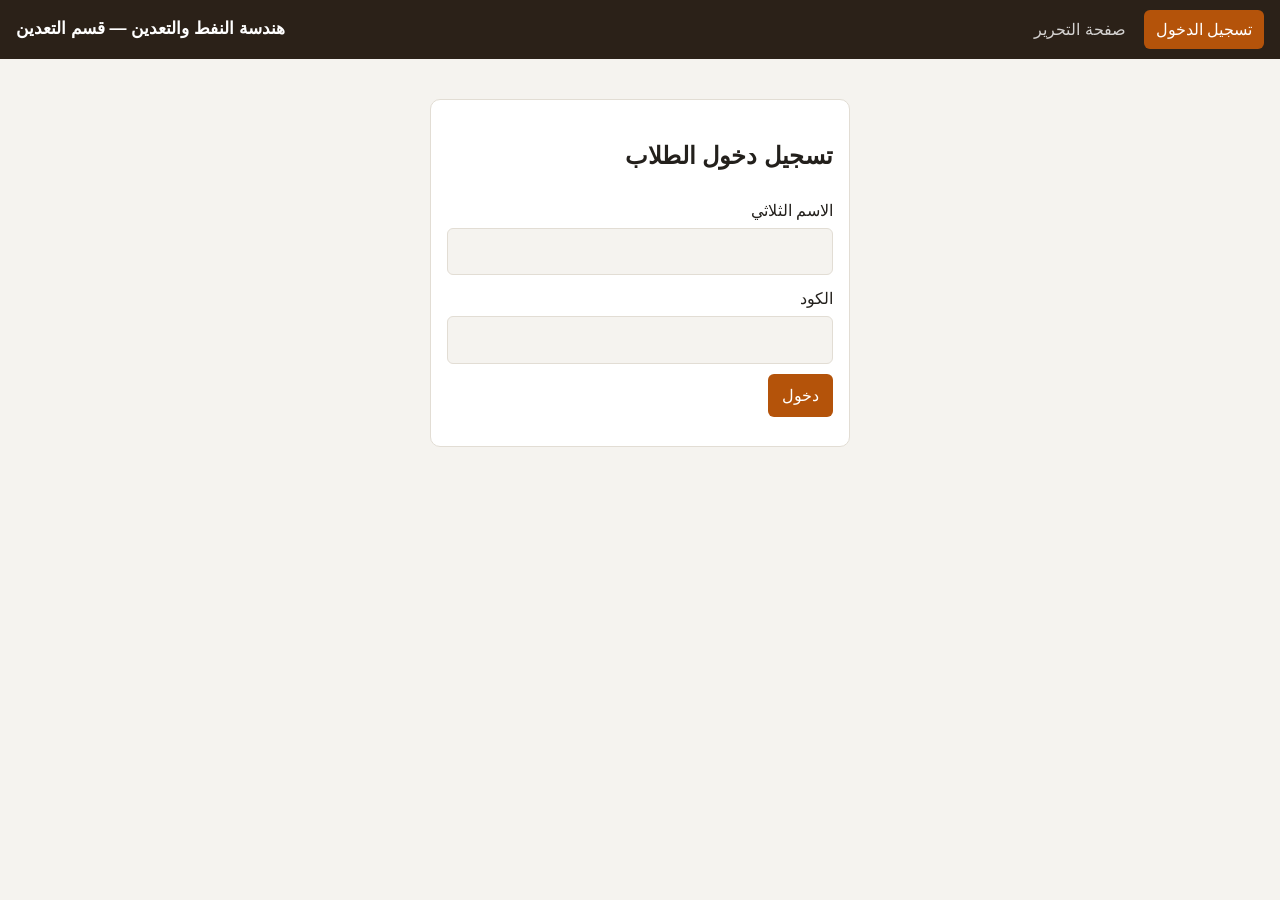
==== index.html @ 2e19c4da "Add files via upload" ====
<!doctype html>
<html lang="ar" dir="rtl"><head><meta charset="utf-8"><meta name="viewport" content="width=device-width, initial-scale=1">
<title>هندسة النفط والتعدين - قسم التعدين</title><link rel="stylesheet" href="style.css"></head>
<body><header><h1>هندسة النفط والتعدين — قسم التعدين</h1><nav id="nav"></nav></header><main id="app"></main>
<script src="common.js"></script>
<script>
let D,me=null,view='login';
try{me=JSON.parse(localStorage.getItem('me'))}catch(e){}
function nav(){const t=[];if(me){t.push(['home','الرئيسية']);D.pages.filter(p=>!p.parent).forEach(p=>t.push(['p:'+p.id,p.title]))}else t.push(['login','تسجيل الدخول']);
$('#nav').innerHTML=t.map(([k,n])=>`<button data-k="${esc(k)}" class="${view===k?'on':''}">${esc(n)}</button>`).join('')+(me?'<button data-k="out">خروج</button>':'')+'<a href="admin.html">صفحة التحرير</a>';
$('#nav').querySelectorAll('button').forEach(b=>b.onclick=()=>go(b.dataset.k))}
function go(k){if(k==='out'){localStorage.removeItem('me');me=null;k='login'}view=k;render()}
function render(){nav();const a=$('#app');
if(me){const c=D.codes.find(x=>x.h===me.h);if(!c||c.off||D.banned.includes(me.h)){localStorage.removeItem('me');me=null;view='login';nav()}}
if(!me){a.innerHTML=`<div class="card narrow"><h2>تسجيل دخول الطلاب</h2><label>الاسم الثلاثي</label><input id="n" autocomplete="off"><label>الكود</label><input id="c" dir="ltr" maxlength="10" autocomplete="off"><button class="b" id="go">دخول</button><p class="mu" id="er"></p></div>`;
$('#go').onclick=async()=>{const n=norm($('#n').value);if(n.split(' ').length<3)return $('#er').textContent='اكتب الاسم الثلاثي كاملاً';
const h=await H($('#c').value),c=D.codes.find(x=>x.h===h);if(!c||c.off||D.banned.includes(h))return $('#er').textContent='الكود غير صحيح أو غير مفعّل';
if(c.n&&norm(c.n)!==n)return $('#er').textContent='الاسم لا يطابق صاحب هذا الكود';
me={h,name:$('#n').value.trim().replace(/\s+/g,' ')};localStorage.setItem('me',JSON.stringify(me));view='home';render()};return}
if(view==='home')a.innerHTML=`<div class="card"><h2>أهلاً ${esc(me.name)}</h2><p>مرحباً بك في موقع طلاب قسم التعدين.</p></div>`+D.pages.filter(p=>!p.parent).map(p=>pageHTML(D,p)).join('');
else{const p=D.pages.find(x=>x.id===view.slice(2));a.innerHTML=p?pageHTML(D,p):''}
a.querySelectorAll('[data-k]').forEach(b=>b.onclick=()=>go(b.dataset.k))}
loadData().then(d=>{D=d;if(me)view='home';render()}).catch(()=>{$('#app').innerHTML='<div class="card">تعذّر تحميل البيانات (data.json)</div>'});
</script></body></html>
---- style.css ----
:root{--bg:#f5f3ef;--card:#fff;--tx:#23201c;--mu:#6b645a;--ac:#b4530a;--bd:#e2ddd4;--hd:#2b2118}
@media (prefers-color-scheme:dark){:root{--bg:#171410;--card:#221e19;--tx:#efeae2;--mu:#a69d90;--ac:#e8863a;--bd:#3a342c;--hd:#0f0d0a}}
*{box-sizing:border-box}body{margin:0;background:var(--bg);color:var(--tx);font-family:Tahoma,"Segoe UI",Arial,sans-serif;line-height:1.7}
header{background:var(--hd);color:#fff;display:flex;direction:ltr;align-items:center;gap:16px;padding:10px 16px;flex-wrap:wrap}
header h1{font-size:17px;margin:0;direction:rtl;text-align:left}
nav{direction:rtl;display:flex;gap:6px;flex-wrap:wrap;margin-inline-end:auto}
nav button,nav a{background:none;border:0;color:#fff;padding:6px 12px;border-radius:6px;cursor:pointer;font:inherit;opacity:.8;text-decoration:none}
nav .on,nav button:hover,nav a:hover{background:var(--ac);opacity:1}
main{max-width:900px;margin:20px auto;padding:0 14px}
.card{background:var(--card);border:1px solid var(--bd);border-radius:10px;padding:16px;margin-bottom:14px}
input,textarea{width:100%;padding:9px;border:1px solid var(--bd);border-radius:6px;background:var(--bg);color:var(--tx);font:inherit;margin:4px 0 10px}
.b{background:var(--ac);color:#fff;border:0;border-radius:6px;padding:8px 14px;cursor:pointer;font:inherit}
.g{background:none;border:1px solid var(--bd);color:var(--tx);border-radius:6px;padding:5px 10px;cursor:pointer;font:inherit}
.r{background:#b3261e;color:#fff;border:0;border-radius:6px;padding:5px 10px;cursor:pointer;font:inherit}
table{width:100%;border-collapse:collapse}td,th{padding:6px;border-bottom:1px solid var(--bd);text-align:start;font-size:14px}
code{background:var(--bg);padding:2px 6px;border-radius:4px;direction:ltr;display:inline-block;letter-spacing:1px}
.mu{color:var(--mu);font-size:13px}.row{display:flex;gap:8px;flex-wrap:wrap;align-items:center}
img{max-width:100%;border-radius:8px}.sc{overflow-x:auto}.narrow{max-width:420px;margin:40px auto}
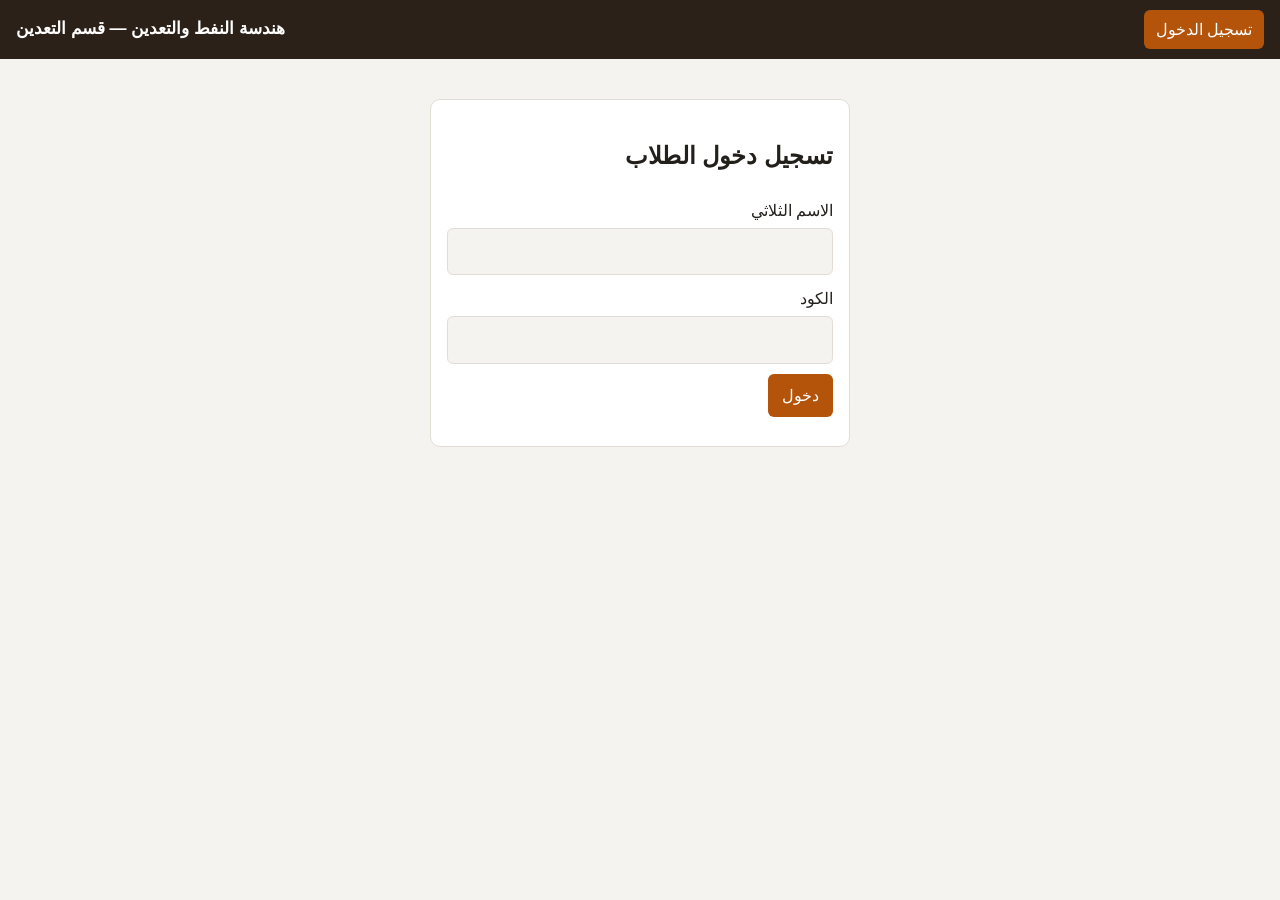
==== commit f9b1d60b: "Update index.html" ====
--- a/index.html
+++ b/index.html
@@ -7,7 +7,7 @@
 let D,me=null,view='login';
 try{me=JSON.parse(localStorage.getItem('me'))}catch(e){}
 function nav(){const t=[];if(me){t.push(['home','الرئيسية']);D.pages.filter(p=>!p.parent).forEach(p=>t.push(['p:'+p.id,p.title]))}else t.push(['login','تسجيل الدخول']);
-$('#nav').innerHTML=t.map(([k,n])=>`<button data-k="${esc(k)}" class="${view===k?'on':''}">${esc(n)}</button>`).join('')+(me?'<button data-k="out">خروج</button>':'')+'<a href="admin.html">صفحة التحرير</a>';
+$('#nav').innerHTML=t.map(([k,n])=>`<button data-k="${esc(k)}" class="${view===k?'on':''}">${esc(n)}</button>`).join('')+(me?'<button data-k="out">خروج</button>':'');
 $('#nav').querySelectorAll('button').forEach(b=>b.onclick=()=>go(b.dataset.k))}
 function go(k){if(k==='out'){localStorage.removeItem('me');me=null;k='login'}view=k;render()}
 function render(){nav();const a=$('#app');
